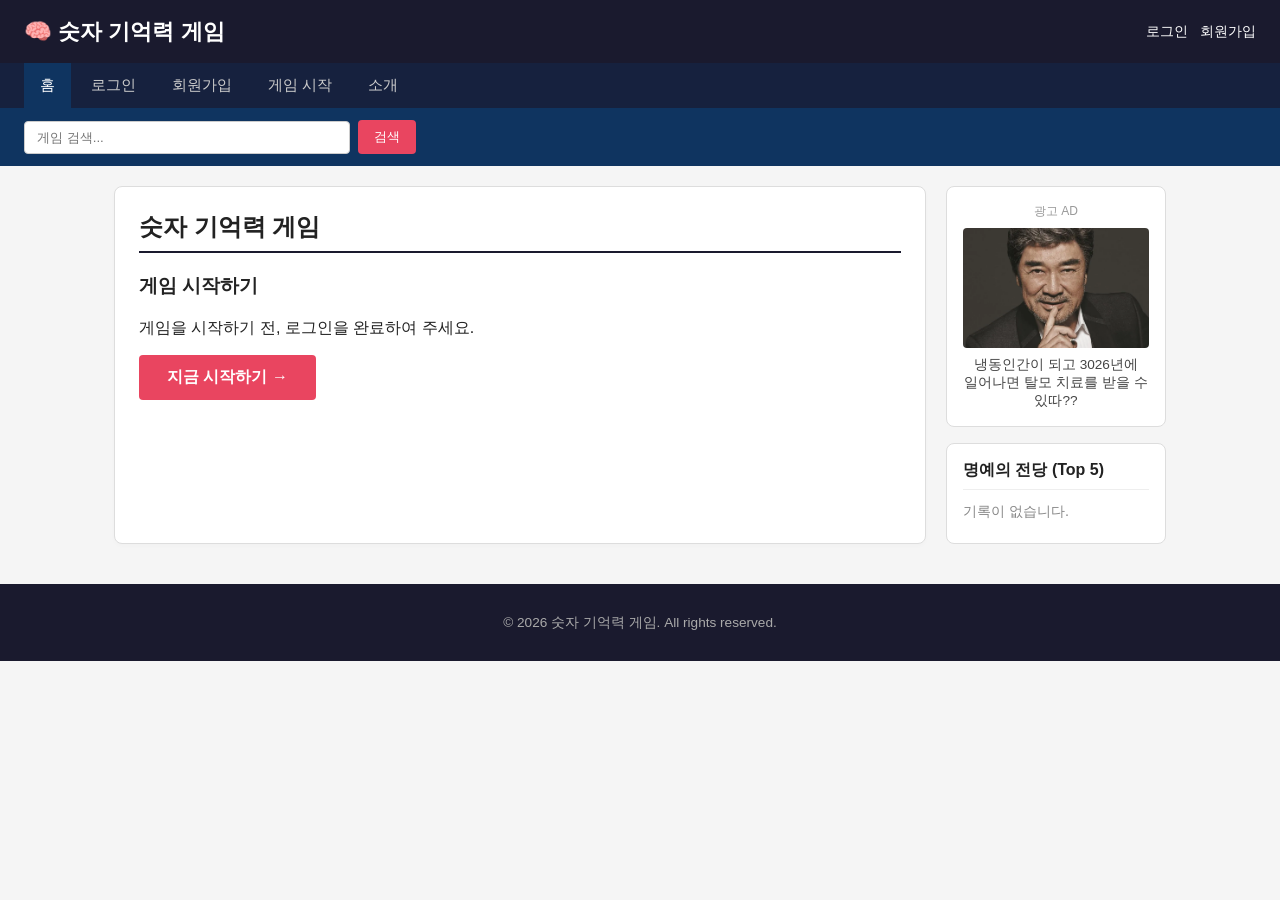
==== index.html @ 45eccdfc "initial commit" ====
<!DOCTYPE html>
<html lang="ko">
<head>
    <meta charset="UTF-8">
    <meta name="viewport" content="width=device-width, initial-scale=1.0">
    <title>숫자 기억력 게임</title>
    
    <link rel="stylesheet" href="style/index.css">    <!--css파일 연결-->
</head>
<body>
    <header>
        <h1>🧠 숫자 기억력 게임</h1>
        <div class="header-right" id="authArea">
            <a href="login.html">로그인</a>     <!--login.html 화면으로 이동-->
            <a href="register.html">회원가입</a>    <!--20263520.html 화면으로 이동-->
        </div>
    </header>

    <nav>
        <a href="index.html" class="active">홈</a>      <!--홈 화면으로 이동-->
        <a href="login.html" id="navLogin">로그인</a>   <!--로그인 화면으로 이동-->
        <a href="register.html" id="navSignup">회원가입</a>     <!--회원가입 화면으로 이동-->
        <a href="game.html">게임 시작</a>       <!--게임 화면으로 이동-->
        <a href="about.html">소개</a>   <!--소개 화면으로 이동-->
    </nav>

    <div class="search-bar">
        <input type="text" placeholder="게임 검색...">
        <button onclick="alert('!!!!!!!!!!!!!!!!!!!!!!!!!!!!!!!!!!!!!!!!!!!!!!!!!!!!\n아직 완성되지 않은 검색 버튼을 누르시다니\n감동이에요ㅠㅠㅠㅠ')">검색</button>
    </div>

    <div class="container">
        <main>
            <h2>숫자 기억력 게임</h2>
            <h3>게임 시작하기</h3>
            <p>게임을 시작하기 전, 로그인을 완료하여 주세요.</p>
            <button class="btn-start" id="startActionBtn">지금 시작하기 →</button>
        </main>

        <aside>
            <div class="ad-box">
                <div class="ad-label">광고 AD</div>
                <div class="ad-img">
                    <img class="ad-image" src="img/mobal..mobal....hair_loss_2.webp" alt="모발... 모발... 탈모치료" max-width="100%">
                </div>
                <p>냉동인간이 되고 3026년에 <br>일어나면 탈모 치료를 받을 수 있따??</p>
            </div>

            <div class="ranking-box">
                <h3>명예의 전당 (Top 5)</h3>
                <ol id="rankList">
                    <li style="color:#888; list-style:none; margin-left:-20px;">기록이 없습니다.</li>
                </ol>
            </div>
        </aside>
    </div>

    <footer>
        <p>&copy; 2026 숫자 기억력 게임. All rights reserved.</p>
    </footer>


    <script src="script/index.js"></script>     <!--자바스크립트 파일 연결-->
</body>
</html>
---- style/index.css ----
/* ── CSS 디자인 스타일시트 영역 ── */

/* 웹 문서 전체 바디(Body) 영역의 공통 배경 및 기본 폰트 제어 */
body {
    font-family: 'Malgun Gothic', sans-serif; /* 가독성이 뛰어난 맑은 고딕을 기본 서체로 채택 */
    margin: 0; /* 브라우저 자체적으로 부여하는 사방 기본 여백(마진)을 원천 소멸 처리 */
    background: #f5f5f5; /* 페이지 전체 배경을 눈이 피로하지 않은 차분하고 밝은 회색으로 설정 */
    color: #222; /* 텍스트의 선명한 가독성 확보를 위해 진한 회색(#222) 적용 */
}

/* 최상단 브랜딩 헤더 레이아웃 영역 */
header {
    background: #1a1a2e; /* 신뢰감과 무게감을 주는 테마 색상인 딥네이비 컬러 지정 */
    color: white; /* 헤더 안의 모든 일반 글자색은 흰색으로 대비 효과 */
    padding: 16px 24px; /* 콘텐츠 컴포넌트 보호를 위해 상하 16px, 좌우 24px 패딩 부여 */
    display: flex; /* 가로 배열 구조 및 유연한 배치를 위해 플렉스 박스 레이아웃 가동 */
    align-items: center; /* 수직 축을 기준으로 구성 요소들을 정중앙 정렬 */
    justify-content: space-between; /* 좌측 로고 타이틀과 우측 인증 상태 표시창을 양끝으로 균등 분할 배치 */
}
/* 헤더 내부의 메인 로고 대제목(h1) 서식 */
header h1 {
    margin: 0; /* h1 고유의 기본 마진을 초기화하여 레이아웃 뒤틀림 방지 */
    font-size: 1.4rem; /* 과하지 않고 균형 잡힌 글자 크기 지정 */
}
/* 헤더 우측의 인증 상태 영역 컨테이너 플렉스 박스 */
header .header-right {
    display: flex; /* 로그인/회원가입 버튼 또는 환영문구/로그아웃 버튼을 가로로 정렬 */
    align-items: center; /* 수직축 가운데 정렬 */
    gap: 12px; /* 항목 구성 요소 간 12px의 일정한 간격 유지 */
}
/* 헤더 내부 링크 및 일반 텍스트 문구 공통 서식 */
header a, header span {
    color: white; /* 글자색을 흰색으로 고정 */
    text-decoration: none; /* 링크 특유의 거친 밑줄 장식을 제거 */
    font-size: 0.9rem; /* 본문보다 살짝 작게 조절하여 시각적 위계 부여 */
}
/* 마우스 커서를 헤더 링크 위에 올렸을 때(hover) 반응할 스타일 */
header a:hover {
    text-decoration: underline; /* 사용자 인터랙션 피드백을 위해 밑줄 활성화 */
}
/* [동적 제어] 로그인 성공 시 노출될 자바스크립트 전용 커스텀 로그아웃 버튼 서식 */
.btn-logout {
    background: none; /* 버튼 순정 배경색 소멸 */
    border: none; /* 버튼 외곽선 제거 */
    color: #e94560; /* 시그니처 포인트 다홍색을 부여하여 시각적 인지성 상향 */
    cursor: pointer; /* 마우스 오버 시 클릭 손가락 아이콘 매핑 */
    font-weight: bold; /* 폰트 두껍게 */
}

/* 메인 네비게이션 가이드 메뉴 바 영역 */
nav {
    background: #16213e; /* 헤더 딥네이비와 톤온톤을 이루는 조금 더 밝은 네이비 컬러 */
    padding: 0 24px; /* 좌우 여백 라인을 헤더 위치와 통일감 있게 매칭 */
    display: flex; /* 메뉴 아이템들을 가로 방향으로 나열하기 위해 flex 활성화 */
    gap: 4px; /* 메뉴 링크 탭 간 4px의 공백 생성 */
}
/* 네비게이션 바 내부의 개별 링크 메뉴 버튼들의 공통 디자인 */
nav a {
    color: #ccc; /* 비활성화된 일반 메뉴 탭들은 차분한 연회색으로 처리 */
    text-decoration: none; /* 기본 링크 밑줄 제거 */
    padding: 12px 16px; /* 사용자가 클릭/터치하기 쉽도록 여유로운 핫스팟 영역(패딩) 확보 */
    display: block; /* 인라인 속성을 블록으로 변경하여 상하 패딩 여백이 정확히 먹히도록 설정 */
    font-size: 0.95rem; /* 표준 메뉴 글자 사이즈 정의 */
    transition: all 0.3s ease; /* 호버 시 색상이 0.3초 동안 부드럽게 감속되며 변하도록 애니메이션 부여 */
}
/* 마우스를 올렸을 때(hover) 및 현재 인덱스 페이지에 활성화된 탭(.active)의 하이라이트 스타일 */
nav a:hover, nav a.active {
    background: #0f3460; /* 세련된 포인트 블루 색상으로 배경 변조 */
    color: white; /* 글자색을 완전한 흰색으로 강조하여 현재 위치 인지 유도 */
}

/* [부가 구성 요소] 유틸리티 상단 게임 검색바 구역 */
.search-bar {
    background: #0f3460; /* 네비바보다 깊이감을 주는 인디고 블루 색상 채택 */
    padding: 12px 24px; /* 내부 요소 마진 확보를 위한 상하좌우 패딩 */
    display: flex; /* 검색어 인풋창과 검색 전송 버튼을 가로 나열 */
    gap: 8px; /* 인풋과 버튼 사이 간격 격리 */
    align-items: center; /* 수직 정중앙 정렬 */
}
/* 검색창 내부 입력 텍스트 필드 인풋 커스텀 테마 UI */
.search-bar input {
    padding: 8px 12px; /* 도톰한 입력부 안쪽 여백 부여 */
    width: 300px; /* 고정 가로폭 300px 레이아웃 확보 */
    border: 1px solid #ccc; /* 깔끔한 연회색 단일 테두리 */
    border-radius: 4px; /* 모서리 곡률 라운딩 */
}
/* 검색 실행 버튼 커스텀 테마 UI */
.search-bar button {
    padding: 8px 16px; /* 버튼 볼륨감 패딩 */
    background: #e94560; /* 메인 테마 포인트 다홍색 매핑 */
    color: white; /* 텍스트 백색 대비 */
    border: none; /* 테두리 제거 */
    border-radius: 4px; /* 곡률 라운딩 */
    cursor: pointer; /* 손가락 모양 */
}

/* 본문 콘텐츠 레이아웃 핵심 컨테이너 (Main 콘텐츠 + Side 바 통합 랩) */
.container {
    display: flex; /* 2단 분할(좌측 본문, 우측 사이드바) 레이아웃 구동을 위한 flex 활성화 */
    gap: 20px; /* 메인 영역과 사이드바 영역 사이의 간격 공백 20px 격리 */
    padding: 20px 24px; /* 화면 좌우 가장자리 여백단 확보 */
    max-width: 1100px; /* 전체 레이아웃이 가로로 과하게 찢어지는 것을 막는 최대폭 제한 */
    margin: 0 auto; /* 상하는 0, 좌우 마진을 auto로 주어 해상도와 관계없이 무조건 화면 수평 중앙에 안착 */
    box-sizing: border-box; /* 패딩 두께가 전체 가로 너비 연산에 포함되도록 고정 */
}

/* 좌측 메인 스토리보드 영역 */
main {
    flex: 1; /* flex-grow 속성 1 작동: 우측 사이드바 고정 크기를 제외한 나머지 가로 가용 영역을 전부 독점 흡수 확장 */
    background: white; /* 메인 글씨들이 선명하게 들어오도록 백색 배경 */
    padding: 24px; /* 콘텐츠 보호 내부 여백 */
    border: 1px solid #ddd; /* 은은한 외곽 경계선 */
    border-radius: 8px; /* 부드러운 라운딩 처리 */
    box-shadow: 0 2px 5px rgba(0,0,0,0.02); /* 극도의 미세 투명 그림자로 플랫 디자인 세련미 향상 */
}
/* 메인 영역 내 각 섹션 타이틀 제목(h2) */
main h2 {
    margin-top: 0; /* 상단 패딩과의 연산 마찰 방지를 위해 상단 마진 초기화 */
    border-bottom: 2px solid #1a1a2e; /* 하단부에 메인 테마 색상의 묵직한 가이드라인 밑선 삽입 */
    padding-bottom: 8px; /* 밑선과 글자 사이 수직 패딩 확보 */
}

/* [중요 강조 박스 UI] 사이트 핵심 가이드 블록 서식 */
.game-info {
    background: #f0f4ff; /* 주목도를 높이면서 부드러운 소프트 블루 파스텔 배경색 채택 */
    border-left: 4px solid #0f3460; /* 좌측면에 두꺼운 포인트 컬러 바를 세워 컴포넌트 입체성 확보 */
    padding: 16px; /* 박스 내부 공백 확보 */
    margin-bottom: 20px; /* 아래 항목들과의 격리 마진 */
    border-radius: 0 6px 6px 0; /* 테두리 바가 붙은 좌측을 제외한 우측 모서리들만 선별적 라운딩 */
}
.game-info p {
    margin: 0 0 8px 0; /* 문단 간 조밀한 줄간격을 유도하기 위해 하단 마진만 8px 부여 */
}
/* 게임 규칙 리스트(ul/li) 컴포넌트 */
.rules {
    margin-bottom: 20px;
}
.rules li {
    margin-bottom: 6px; /* 리스트 항목들이 다닥다닥 붙지 않게 개별 하단 가로 여백 가동 */
    line-height: 1.6; /* 텍스트 줄간격을 160% 비율로 넓혀 다독 및 가독 편의성 대폭 증진 */
}

/* 하단 메인 게임 시작 유도 전환 버튼 서식 */
.btn-start {
    background: #e94560; /* 강렬한 시그니처 다홍색 배경 채택 */
    color: white; /* 순백색 글자 */
    border: none; /* 순정 외곽선 제거 */
    padding: 12px 28px; /* 시각적으로 웅장하고 누르기 편한 볼륨 마진 패딩 확보 */
    font-size: 1rem; /* 시원시원한 표준 폰트 스케일 적용 */
    font-weight: bold; /* 두껍게 처리하여 행동 촉구(Call To Action) 유도 */
    border-radius: 4px; /* 라운딩 코너 */
    cursor: pointer; /* 클릭 손가락 커서 바인딩 */
    transition: background 0.2s; /* 호버 상태 변환 시 0.2초 딜레이 트랜지션 작동 */
}
/* 메인 시작 버튼 호버 스타일 */
.btn-start:hover {
    background: #c73652; /* 마우스를 올릴 시 보다 진하고 어두운 다크레드로 변조 */
}

/* 우측 서브 고정 사이드바 단락 */
aside {
    width: 220px; /* 사이드바 고유의 정체성을 위해 가로 폭을 220px로 단단히 고정 */
    flex-shrink: 0; /* 화면이 축소되더라도 사이드바가 찌그러지거나 깨지는 현상을 물리적으로 차단 */
    display: flex; /* 내부 박스들(광고 박스, 랭킹 박스)을 수직 레이아웃으로 배치하기 위해 flex 전개 */
    flex-direction: column; /* 플렉스 축 방향을 수평이 아닌 수직(세로 아래 방향)으로 전환 */
    gap: 16px; /* 사이드바 내부 컴포넌트 간의 수직 격리 공백 간격 */
}
/* 사이드바 내부 서브 위젯 박스(광고/랭킹) 공통 프레임 */
.ad-box {
    background: white;
    border: 1px solid #ddd;
    padding: 16px;
    text-align: center; /* 광고 텍스트 및 이미지 정중앙 정렬 */
    border-radius: 8px;
}
/* 광고 정보 인식용 소형 라벨 멘트 서식 */
.ad-box .ad-label {
    font-size: 0.75rem; /* 시선을 방해하지 않도록 최소형 크기 할당 */
    color: #999; /* 흐릿한 그레이 처리 */
    margin-bottom: 8px;
}
/* 광고 가상 이미지 모사 구역 테마 */
.ad-box .ad-img {
    background: #e0e0e0; /* 가상 레이아웃용 솔리드 그레이 색상 적용 */
    height: 120px; /* 고정 수직 높이 120px 빌드 */
    display: flex; /* 가짜 텍스트 중앙 배치를 위해 flex 작동 */
    align-items: center; /* 세로 중앙 정렬 */
    justify-content: center; /* 가로 중앙 정렬 */
    color: #888; /* 텍스트 컬러 회색 */
    font-size: 0.85rem;
    margin-bottom: 8px;
    border-radius: 4px;
    overflow: hidden;
}
.ad-image {
    max-width: 100%; /* 이미지가 컨테이너 너비를 초과하지 않도록 유연하게 조절 */
    height: max-content; /* 이미지의 원본 비율을 유지하면서 높이 자동 조정 */
}
.ad-box p {
    font-size: 0.85rem;
    margin: 0;
    color: #444;
}

/* [실시간 알고리즘 렌더링] 대망의 실시간 순위 리스트 박스 구역 */
.ranking-box {
    background: white;
    border: 1px solid #ddd;
    padding: 16px;
    border-radius: 8px;
}
/* 랭킹 박스 헤더 소제목(h3) */
.ranking-box h3 {
    margin: 0 0 12px 0;
    font-size: 1rem;
    border-bottom: 1px solid #eee; /* 가느다란 가이드 밑선 */
    padding-bottom: 8px;
}
/* 정렬된 순위가 마크업될 순서 있는 리스트(ol) 컴포넌트 */
.ranking-box ol {
    margin: 0;
    padding-left: 20px; /* 숫자 번호(1., 2., 3...)가 들어설 안쪽 공간 확보 */
}
/* 순위 내 개별 랭커 레코드 아이템 서식 */
.ranking-box li {
    font-size: 0.9rem;
    margin-bottom: 6px;
    color: #444;
}

/* 하단 저작권 푸터 레이어 */
footer {
    background: #1a1a2e; /* 헤더와 패밀리룩을 이루는 어두운 네이비 */
    color: #aaa; /* 흐린 가독성의 회색 글자 */
    text-align: center;
    padding: 16px 24px;
    font-size: 0.85rem;
    margin-top: 20px; /* 본문 컨테이너와의 20px 마진 격리 */
}
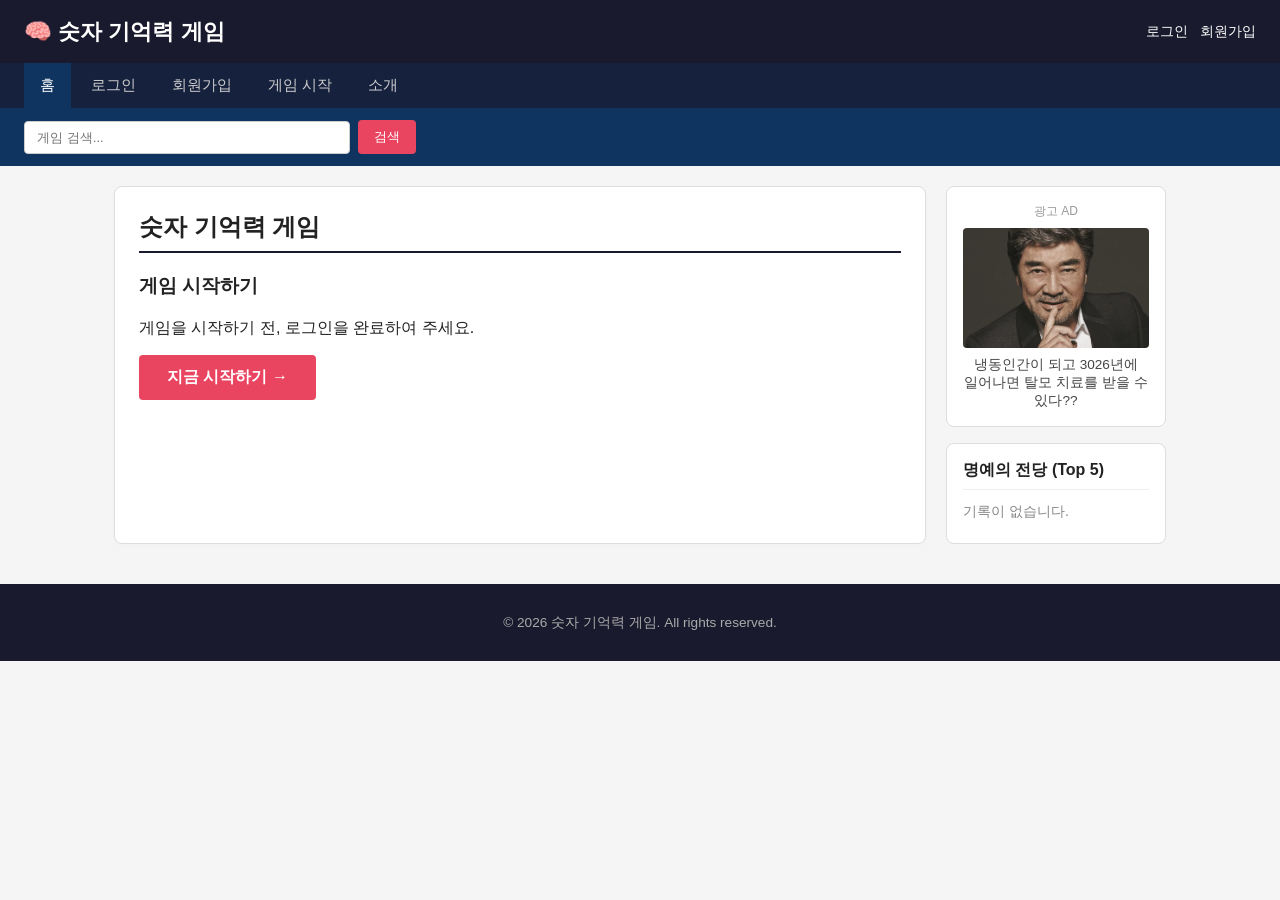
==== commit a9d2e35d: "일부 문구 수정" ====
--- a/index.html
+++ b/index.html
@@ -41,9 +41,9 @@
             <div class="ad-box">
                 <div class="ad-label">광고 AD</div>
                 <div class="ad-img">
-                    <img class="ad-image" src="img/mobal..mobal....hair_loss_2.webp" alt="모발... 모발... 탈모치료" max-width="100%">
+                    <img class="ad-image" src="img/hair_loss_2.webp" alt="모발... 모발... 탈모치료" max-width="100%">
                 </div>
-                <p>냉동인간이 되고 3026년에 <br>일어나면 탈모 치료를 받을 수 있따??</p>
+                <p>냉동인간이 되고 3026년에 <br>일어나면 탈모 치료를 받을 수 있다??</p>
             </div>
 
             <div class="ranking-box">
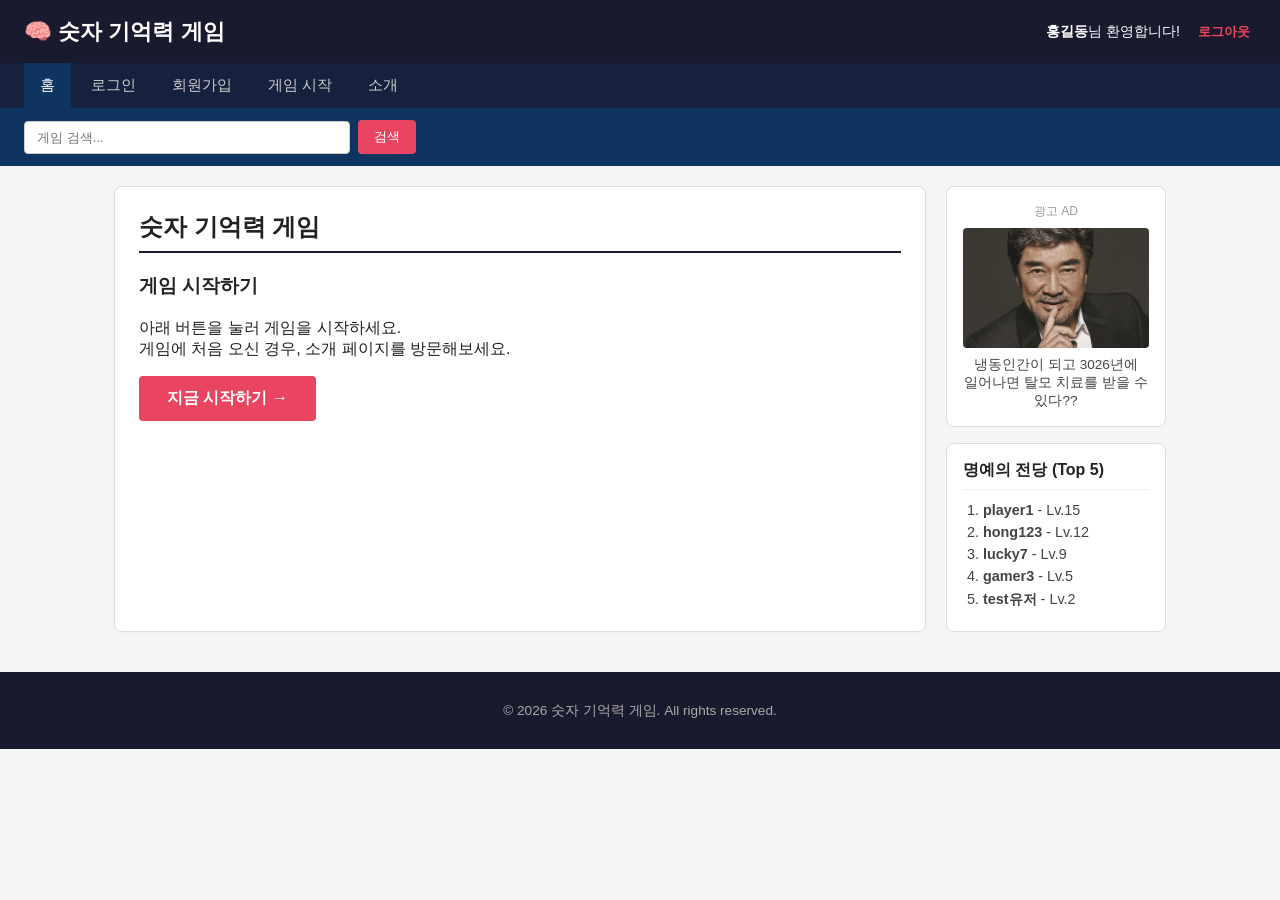
==== commit f3ec1fbe: "최종 커밋" ====
--- a/index.html
+++ b/index.html
@@ -25,38 +25,38 @@
     </nav>
 
     <div class="search-bar">
-        <input type="text" placeholder="게임 검색...">
-        <button onclick="alert('!!!!!!!!!!!!!!!!!!!!!!!!!!!!!!!!!!!!!!!!!!!!!!!!!!!!\n아직 완성되지 않은 검색 버튼을 누르시다니\n감동이에요ㅠㅠㅠㅠ')">검색</button>
+        <input type="text" placeholder="게임 검색...">   <!--입력 힌트를 '게임 검색...'으로 설정-->
+        <button onclick="alert('아직 완성되지 않은 검색 버튼을 누르시다니\n감동이에요ㅠㅠㅠㅠ')">검색</button>   <!--검색 버튼을 눌렀을 때-->
     </div>
 
     <div class="container">
         <main>
             <h2>숫자 기억력 게임</h2>
             <h3>게임 시작하기</h3>
-            <p>게임을 시작하기 전, 로그인을 완료하여 주세요.</p>
-            <button class="btn-start" id="startActionBtn">지금 시작하기 →</button>
+            <p>아래 버튼을 눌러 게임을 시작하세요.<br>게임에 처음 오신 경우, 소개 페이지를 방문해보세요.</p>
+            <button class="btn-start" id="startActionBtn">지금 시작하기 →</button>  <!--게임 시작 버튼-->
         </main>
 
         <aside>
-            <div class="ad-box">
+            <div class="ad-box">    <!--광고 블럭-->
                 <div class="ad-label">광고 AD</div>
                 <div class="ad-img">
-                    <img class="ad-image" src="img/hair_loss_2.webp" alt="모발... 모발... 탈모치료" max-width="100%">
+                    <img class="ad-image" src="img/hair_loss_2.webp" alt="모발... 모발... 탈모치료" max-width="100%">   <!--이미지를 hair_loss_2.webp로 설정, 대체 텍스트를 '모발... 모발... 탈모치료'로 설정-->
                 </div>
                 <p>냉동인간이 되고 3026년에 <br>일어나면 탈모 치료를 받을 수 있다??</p>
             </div>
 
-            <div class="ranking-box">
+            <div class="ranking-box">   <!--랭킹 블럭-->
                 <h3>명예의 전당 (Top 5)</h3>
                 <ol id="rankList">
-                    <li style="color:#888; list-style:none; margin-left:-20px;">기록이 없습니다.</li>
+                    <li style="color:#888; list-style:none; margin-left:-20px;">기록이 없습니다.</li>   <!--랭킹 리스트 (기록이 없을 때 '기록이 없습니다.' 표시)-->
                 </ol>
             </div>
         </aside>
     </div>
 
     <footer>
-        <p>&copy; 2026 숫자 기억력 게임. All rights reserved.</p>
+        <p>&copy; 2026 숫자 기억력 게임. All rights reserved.</p>   <!--바닥글에 저작권 정보 추가-->
     </footer>
 
 
--- a/style/index.css
+++ b/style/index.css
@@ -1,72 +1,68 @@
-/* ── CSS 디자인 스타일시트 영역 ── */
-
-/* 웹 문서 전체 바디(Body) 영역의 공통 배경 및 기본 폰트 제어 */
+/* 전체 영역에 대한 설정 */
 body {
-    font-family: 'Malgun Gothic', sans-serif; /* 가독성이 뛰어난 맑은 고딕을 기본 서체로 채택 */
-    margin: 0; /* 브라우저 자체적으로 부여하는 사방 기본 여백(마진)을 원천 소멸 처리 */
-    background: #f5f5f5; /* 페이지 전체 배경을 눈이 피로하지 않은 차분하고 밝은 회색으로 설정 */
-    color: #222; /* 텍스트의 선명한 가독성 확보를 위해 진한 회색(#222) 적용 */
-}
-
-/* 최상단 브랜딩 헤더 레이아웃 영역 */
+    font-family: 'Malgun Gothic', sans-serif; /* 맑은 고딕을 폰트로 설정 */
+    margin: 0; /* 외부 여백 삭제 */
+    background: #f5f5f5; /* 배경색은 흰색 */
+    color: #222; /* 텍스트색은 검은색 */
+}
+/* 헤더에 대한 설정 */
 header {
-    background: #1a1a2e; /* 신뢰감과 무게감을 주는 테마 색상인 딥네이비 컬러 지정 */
-    color: white; /* 헤더 안의 모든 일반 글자색은 흰색으로 대비 효과 */
-    padding: 16px 24px; /* 콘텐츠 컴포넌트 보호를 위해 상하 16px, 좌우 24px 패딩 부여 */
-    display: flex; /* 가로 배열 구조 및 유연한 배치를 위해 플렉스 박스 레이아웃 가동 */
+    background: #1a1a2e; /* 배경색은 네이비색 */
+    color: white; /* 글자색은 흰색 */
+    padding: 16px 24px; /* 내부 여백 상하 16px, 좌우 24px로 설정 */
+    display: flex; /* 가로 배열 구조로 설정 */
     align-items: center; /* 수직 축을 기준으로 구성 요소들을 정중앙 정렬 */
     justify-content: space-between; /* 좌측 로고 타이틀과 우측 인증 상태 표시창을 양끝으로 균등 분할 배치 */
 }
-/* 헤더 내부의 메인 로고 대제목(h1) 서식 */
+/* 헤더 내부의 h1 태그에 대한 설정 */
 header h1 {
-    margin: 0; /* h1 고유의 기본 마진을 초기화하여 레이아웃 뒤틀림 방지 */
-    font-size: 1.4rem; /* 과하지 않고 균형 잡힌 글자 크기 지정 */
-}
-/* 헤더 우측의 인증 상태 영역 컨테이너 플렉스 박스 */
+    margin: 0; /* 외부 여백을 0으로 설정 */
+    font-size: 1.4rem; /* 글자 크기를 1.4rem으로 설정 */
+}
+/* 헤더 내부 오른쪽의 인증 상태 영역 컨테이너 플렉스 박스 */
 header .header-right {
     display: flex; /* 로그인/회원가입 버튼 또는 환영문구/로그아웃 버튼을 가로로 정렬 */
     align-items: center; /* 수직축 가운데 정렬 */
-    gap: 12px; /* 항목 구성 요소 간 12px의 일정한 간격 유지 */
-}
-/* 헤더 내부 링크 및 일반 텍스트 문구 공통 서식 */
+    gap: 12px; /* 각 항목과 12px 여백 두기 */
+}
+/* 헤더 내부 링크 및 일반 텍스트 문구에 대한 설정 */
 header a, header span {
-    color: white; /* 글자색을 흰색으로 고정 */
-    text-decoration: none; /* 링크 특유의 거친 밑줄 장식을 제거 */
-    font-size: 0.9rem; /* 본문보다 살짝 작게 조절하여 시각적 위계 부여 */
-}
-/* 마우스 커서를 헤더 링크 위에 올렸을 때(hover) 반응할 스타일 */
+    color: white; /* 글자색은 흰색 */
+    text-decoration: none; /* 밑줄 장식 제거 */
+    font-size: 0.9rem; /* 폰트 크기를 본문의 90%로 설정 */
+}
+/* 헤너 내부 메뉴에 마우스 호버링이 시작된다면 */
 header a:hover {
-    text-decoration: underline; /* 사용자 인터랙션 피드백을 위해 밑줄 활성화 */
-}
-/* [동적 제어] 로그인 성공 시 노출될 자바스크립트 전용 커스텀 로그아웃 버튼 서식 */
+    text-decoration: underline; /* 텍스트에 밑줄 장식 추가 */
+}
+/* 로그아웃 버튼에 대한 설정 */
 .btn-logout {
-    background: none; /* 버튼 순정 배경색 소멸 */
-    border: none; /* 버튼 외곽선 제거 */
-    color: #e94560; /* 시그니처 포인트 다홍색을 부여하여 시각적 인지성 상향 */
-    cursor: pointer; /* 마우스 오버 시 클릭 손가락 아이콘 매핑 */
-    font-weight: bold; /* 폰트 두껍게 */
-}
-
-/* 메인 네비게이션 가이드 메뉴 바 영역 */
+    background: none; /* 배경색은 없음 */
+    border: none; /* 외곽선은 없음 */
+    color: #e94560; /* 색깔은 빨간색 */
+    cursor: pointer; /* 마우스 오버시 마우스 손모양 표시 */
+    font-weight: bold; /* 폰트는 볼드체 */
+}
+/* 네비게이션 바에 대한 설정 */
 nav {
-    background: #16213e; /* 헤더 딥네이비와 톤온톤을 이루는 조금 더 밝은 네이비 컬러 */
-    padding: 0 24px; /* 좌우 여백 라인을 헤더 위치와 통일감 있게 매칭 */
-    display: flex; /* 메뉴 아이템들을 가로 방향으로 나열하기 위해 flex 활성화 */
-    gap: 4px; /* 메뉴 링크 탭 간 4px의 공백 생성 */
-}
-/* 네비게이션 바 내부의 개별 링크 메뉴 버튼들의 공통 디자인 */
+    background: #16213e; /* 배경색은 네이비색 */
+    padding: 0 24px; /* 내부 여백을 상하 0, 좌우 24px로 설정 */
+    display: flex; /* 가로 방향으로 정렬 */
+    gap: 4px; /* 항목 간 4px 여백 */
+}
+/* 네비게이션 바 내부의 링크들에 대한 설정 */
 nav a {
-    color: #ccc; /* 비활성화된 일반 메뉴 탭들은 차분한 연회색으로 처리 */
-    text-decoration: none; /* 기본 링크 밑줄 제거 */
-    padding: 12px 16px; /* 사용자가 클릭/터치하기 쉽도록 여유로운 핫스팟 영역(패딩) 확보 */
-    display: block; /* 인라인 속성을 블록으로 변경하여 상하 패딩 여백이 정확히 먹히도록 설정 */
-    font-size: 0.95rem; /* 표준 메뉴 글자 사이즈 정의 */
-    transition: all 0.3s ease; /* 호버 시 색상이 0.3초 동안 부드럽게 감속되며 변하도록 애니메이션 부여 */
-}
-/* 마우스를 올렸을 때(hover) 및 현재 인덱스 페이지에 활성화된 탭(.active)의 하이라이트 스타일 */
+    color: #ccc; /* 색깔은 회색 */
+    text-decoration: none; /* 링크 밑줄 제거 */
+    padding: 12px 16px; /* 내부 여백을 좌우 12px, 상하 16px로 설정 */
+    display: block; /* 인라인 속성을 블록으로 설정 */
+    font-size: 0.95rem; /* 폰트 크기를 부모 뷰의 폰트 크기의 95% 로 설정 */
+    transition: all 0.3s ease; /* 레이아웃 에니메이션 0.3초로 설정 */
+}
+/* 네비게이션 바 내부의 링크에 마우스를 올렸을 때, 네비게이션 바 내부의 링크 중 .active라는 클래스에 대한 설정 */
 nav a:hover, nav a.active {
-    background: #0f3460; /* 세련된 포인트 블루 색상으로 배경 변조 */
-    color: white; /* 글자색을 완전한 흰색으로 강조하여 현재 위치 인지 유도 */
+    background: #0f3460; /* 색깔은 다크 블루 */
+    color: white; /* 글자색은 순백색 */
 }
 
 /* [부가 구성 요소] 유틸리티 상단 게임 검색바 구역 */
@@ -94,146 +90,144 @@
     cursor: pointer; /* 손가락 모양 */
 }
 
-/* 본문 콘텐츠 레이아웃 핵심 컨테이너 (Main 콘텐츠 + Side 바 통합 랩) */
+/* 본문 콘텐츠에 대한 설정 */
 .container {
-    display: flex; /* 2단 분할(좌측 본문, 우측 사이드바) 레이아웃 구동을 위한 flex 활성화 */
-    gap: 20px; /* 메인 영역과 사이드바 영역 사이의 간격 공백 20px 격리 */
-    padding: 20px 24px; /* 화면 좌우 가장자리 여백단 확보 */
-    max-width: 1100px; /* 전체 레이아웃이 가로로 과하게 찢어지는 것을 막는 최대폭 제한 */
-    margin: 0 auto; /* 상하는 0, 좌우 마진을 auto로 주어 해상도와 관계없이 무조건 화면 수평 중앙에 안착 */
+    display: flex; /* 가로 방향으로 정렬 */
+    gap: 20px; /* 항목 간 20px 여백 */
+    padding: 20px 24px; /* 내부 여백을 상하 20px, 좌우 24px로 설정 */
+    max-width: 1100px; /* 최대 너비를 1100px로 설정 */
+    margin: 0 auto; /* 외부 여백을 상하 0, 좌우 auto로 설정 */
     box-sizing: border-box; /* 패딩 두께가 전체 가로 너비 연산에 포함되도록 고정 */
 }
-
-/* 좌측 메인 스토리보드 영역 */
+/* 메인 영역에 대한 설정 */
 main {
     flex: 1; /* flex-grow 속성 1 작동: 우측 사이드바 고정 크기를 제외한 나머지 가로 가용 영역을 전부 독점 흡수 확장 */
-    background: white; /* 메인 글씨들이 선명하게 들어오도록 백색 배경 */
-    padding: 24px; /* 콘텐츠 보호 내부 여백 */
-    border: 1px solid #ddd; /* 은은한 외곽 경계선 */
-    border-radius: 8px; /* 부드러운 라운딩 처리 */
-    box-shadow: 0 2px 5px rgba(0,0,0,0.02); /* 극도의 미세 투명 그림자로 플랫 디자인 세련미 향상 */
-}
-/* 메인 영역 내 각 섹션 타이틀 제목(h2) */
+    background: white; /* 배경은 흰색 */
+    padding: 24px; /* 내부 여백을 24px로 설정 */
+    border: 1px solid #ddd; /* 테두리 1px 회색으로 설정 */
+    border-radius: 8px; /* 곡선 처리 8px로 설정 */
+    box-shadow: 0 2px 5px rgba(0,0,0,0.02); /* 그림자를 x:0, y:2px, 흐림: 5px, 색깔은 검은색, 투명도는 0.02로 설정 */
+}
+/* 메인 영역 내부의 h2 태그에 대한 설정 */
 main h2 {
-    margin-top: 0; /* 상단 패딩과의 연산 마찰 방지를 위해 상단 마진 초기화 */
-    border-bottom: 2px solid #1a1a2e; /* 하단부에 메인 테마 색상의 묵직한 가이드라인 밑선 삽입 */
-    padding-bottom: 8px; /* 밑선과 글자 사이 수직 패딩 확보 */
-}
-
-/* [중요 강조 박스 UI] 사이트 핵심 가이드 블록 서식 */
+    margin-top: 0; /* 상단 외부 여백을 0으로 설정 */
+    border-bottom: 2px solid #1a1a2e; /* 하단에 테두리 2px 검은색으로 설정 */
+    padding-bottom: 8px; /* 하단 내부 여백을 8px로 설정 */
+}
+/* .game-info 클래스에 대한 설정 */
 .game-info {
-    background: #f0f4ff; /* 주목도를 높이면서 부드러운 소프트 블루 파스텔 배경색 채택 */
-    border-left: 4px solid #0f3460; /* 좌측면에 두꺼운 포인트 컬러 바를 세워 컴포넌트 입체성 확보 */
-    padding: 16px; /* 박스 내부 공백 확보 */
-    margin-bottom: 20px; /* 아래 항목들과의 격리 마진 */
-    border-radius: 0 6px 6px 0; /* 테두리 바가 붙은 좌측을 제외한 우측 모서리들만 선별적 라운딩 */
-}
+    background: #f0f4ff; /* 배경색은 흰색 */
+    border-left: 4px solid #0f3460; /* 왼쪽 테두리 4px 어두운 파란색으로 설정 */
+    padding: 16px; /* 내부 여백을 16px로 설정 */
+    margin-bottom: 20px; /* 하단 외부 여백을 20px로 설정 */
+    border-radius: 0 6px 6px 0; /* 우측에 곡선 처리 6px, 나머지는 0으로 설정 */
+}
+/* .game-info 클래스 내부의 p태그에 대한 설정 */
 .game-info p {
-    margin: 0 0 8px 0; /* 문단 간 조밀한 줄간격을 유도하기 위해 하단 마진만 8px 부여 */
-}
-/* 게임 규칙 리스트(ul/li) 컴포넌트 */
+    margin: 0 0 8px 0; /* 하단 오른쪽 외부 여백을 8px, 나머지는 0으로 설정 */
+}
+/* .rules 클래스에 대한 설정 */
 .rules {
-    margin-bottom: 20px;
-}
+    margin-bottom: 20px;    /* 하단 외부 여백을 20px로 설정 */
+}
+/* .rules 클래스의 li 태그에 대한 설정 */
 .rules li {
-    margin-bottom: 6px; /* 리스트 항목들이 다닥다닥 붙지 않게 개별 하단 가로 여백 가동 */
-    line-height: 1.6; /* 텍스트 줄간격을 160% 비율로 넓혀 다독 및 가독 편의성 대폭 증진 */
-}
-
-/* 하단 메인 게임 시작 유도 전환 버튼 서식 */
+    margin-bottom: 6px; /* 하단 외부여백을 6px로 설정 */
+    line-height: 1.6; /* 줄 간격을 1.6배로 설정 */
+}
+/* .btn-start 클래스에 대한 설정 */
 .btn-start {
-    background: #e94560; /* 강렬한 시그니처 다홍색 배경 채택 */
-    color: white; /* 순백색 글자 */
-    border: none; /* 순정 외곽선 제거 */
-    padding: 12px 28px; /* 시각적으로 웅장하고 누르기 편한 볼륨 마진 패딩 확보 */
-    font-size: 1rem; /* 시원시원한 표준 폰트 스케일 적용 */
-    font-weight: bold; /* 두껍게 처리하여 행동 촉구(Call To Action) 유도 */
-    border-radius: 4px; /* 라운딩 코너 */
-    cursor: pointer; /* 클릭 손가락 커서 바인딩 */
-    transition: background 0.2s; /* 호버 상태 변환 시 0.2초 딜레이 트랜지션 작동 */
-}
-/* 메인 시작 버튼 호버 스타일 */
+    background: #e94560; /* 배경은 빨간색 */
+    color: white; /* 글자색은 흰색 */
+    border: none; /* 테두리 삭제 */
+    padding: 12px 28px; /* 내부 여백을 상하 12px, 좌우 28px로 설정 */
+    font-size: 1rem; /* 폰트 크기를 부모 레이아웃 기준 1배로 설정 */
+    font-weight: bold; /* 폰트체는 볼드체 */
+    border-radius: 4px; /* 곡선을 4px로 설정 */
+    cursor: pointer; /* 마우스 오버시 마우스 손모양 표시 */
+    transition: background 0.2s; /* 레이아웃 에니메이션 0.2초로 설정 */
+}
+/* .btn-start 클래스에 대한 레이아웃에 호버링할 때에 대한 설정 */
 .btn-start:hover {
-    background: #c73652; /* 마우스를 올릴 시 보다 진하고 어두운 다크레드로 변조 */
-}
-
-/* 우측 서브 고정 사이드바 단락 */
+    background: #c73652; /* 배경색은 어두운 빨간색 */
+}
+/* 우측 사이드바에 대한 설정 */
 aside {
-    width: 220px; /* 사이드바 고유의 정체성을 위해 가로 폭을 220px로 단단히 고정 */
-    flex-shrink: 0; /* 화면이 축소되더라도 사이드바가 찌그러지거나 깨지는 현상을 물리적으로 차단 */
-    display: flex; /* 내부 박스들(광고 박스, 랭킹 박스)을 수직 레이아웃으로 배치하기 위해 flex 전개 */
-    flex-direction: column; /* 플렉스 축 방향을 수평이 아닌 수직(세로 아래 방향)으로 전환 */
-    gap: 16px; /* 사이드바 내부 컴포넌트 간의 수직 격리 공백 간격 */
-}
-/* 사이드바 내부 서브 위젯 박스(광고/랭킹) 공통 프레임 */
+    width: 220px; /* 너비를 220px로 설정 */
+    flex-shrink: 0; /* 화면이 축소되더라도 사이드바가 찌그러지거나 깨지는 현상 차단 */
+    display: flex; /* flex 배치로 설정 */
+    flex-direction: column; /* flex 축 방향을 수직으로 설정 */
+    gap: 16px; /* 항목 간 16px 여백 */
+}
+/* .ad-box 클래스에 대한 설정 */
 .ad-box {
-    background: white;
-    border: 1px solid #ddd;
-    padding: 16px;
-    text-align: center; /* 광고 텍스트 및 이미지 정중앙 정렬 */
-    border-radius: 8px;
-}
-/* 광고 정보 인식용 소형 라벨 멘트 서식 */
+    background: white;  /* 배경색은 흰색 */
+    border: 1px solid #ddd; /* 테두리 1px 회색으로 설정 */
+    padding: 16px;  /* 내부 여백 16px로 설정 */
+    text-align: center; /* 정중앙 정렬로 설정 */
+    border-radius: 8px; /* 곡선을 8px로 설정 */
+}
+/* .ad-box와 .ad-label에 대한 설정 */
 .ad-box .ad-label {
-    font-size: 0.75rem; /* 시선을 방해하지 않도록 최소형 크기 할당 */
-    color: #999; /* 흐릿한 그레이 처리 */
-    margin-bottom: 8px;
-}
-/* 광고 가상 이미지 모사 구역 테마 */
+    font-size: 0.75rem; /* 폰트 크기를 부모 레이아웃의 75%로 설정 */
+    color: #999; /* 색깔은 회색 */
+    margin-bottom: 8px; /* 하단 외부 여백을 8px로 설정 */
+}
+/* .ad-box와 .ad-img에 대한 설정 */
 .ad-box .ad-img {
-    background: #e0e0e0; /* 가상 레이아웃용 솔리드 그레이 색상 적용 */
-    height: 120px; /* 고정 수직 높이 120px 빌드 */
-    display: flex; /* 가짜 텍스트 중앙 배치를 위해 flex 작동 */
+    background: #e0e0e0; /* 배경색은 회색 */
+    height: 120px; /* 높이를 120px로 설정 */
+    display: flex; /* flex 배치로 설정 */
     align-items: center; /* 세로 중앙 정렬 */
     justify-content: center; /* 가로 중앙 정렬 */
-    color: #888; /* 텍스트 컬러 회색 */
-    font-size: 0.85rem;
-    margin-bottom: 8px;
-    border-radius: 4px;
-    overflow: hidden;
-}
+    color: #888; /* 텍스트 색은 회색 */
+    font-size: 0.85rem; /* 폰트 크기를 부모 레이아웃의 85%로 설정 */
+    margin-bottom: 8px; /* 하단 외부 여백을 8px로 설정 */
+    border-radius: 4px; /* 곡선을 4px로 설정 */
+    overflow: hidden;   /* 자식 레이아웃이 부모 레이아웃을 넘어가는 부분은 숨기기*/
+}
+/* .ad-image에 대한 설정*/
 .ad-image {
-    max-width: 100%; /* 이미지가 컨테이너 너비를 초과하지 않도록 유연하게 조절 */
-    height: max-content; /* 이미지의 원본 비율을 유지하면서 높이 자동 조정 */
-}
+    max-width: 100%; /* 너비를 100%로 설정 */
+    height: max-content; /* 높이를 비율에 맞게 최대치로 설정 */
+}
+/* .ad-box에 대한 설정*/
 .ad-box p {
-    font-size: 0.85rem;
-    margin: 0;
-    color: #444;
-}
-
-/* [실시간 알고리즘 렌더링] 대망의 실시간 순위 리스트 박스 구역 */
+    font-size: 0.85rem; /* 폰트 크기를 부모 레이아웃의 85%로 설정 */
+    margin: 0;  /* 외부 여백을 0으로 설정 */
+    color: #444;    /* 텍스트 색깔은 회색 */
+}
+/* .ranking-box에 대한 설정 */
 .ranking-box {
-    background: white;
-    border: 1px solid #ddd;
-    padding: 16px;
-    border-radius: 8px;
-}
-/* 랭킹 박스 헤더 소제목(h3) */
+    background: white;  /* 배경색은 흰색 */
+    border: 1px solid #ddd; /* 테두리 1px 회색으로 설정 */
+    padding: 16px;  /* 내부 여백 16px로 설정 */
+    border-radius: 8px; /* 곡선을 8px로 설정 */
+}
+/* .ranking-box 내부의 h3 태그에 대한 설정 */
 .ranking-box h3 {
-    margin: 0 0 12px 0;
-    font-size: 1rem;
-    border-bottom: 1px solid #eee; /* 가느다란 가이드 밑선 */
-    padding-bottom: 8px;
-}
-/* 정렬된 순위가 마크업될 순서 있는 리스트(ol) 컴포넌트 */
+    margin: 0 0 12px 0; /* 오른쪽 하단 외부 여백을 12px, 나머지는 0으로 설정 */
+    font-size: 1rem;    /* 폰트 사이즈를 부모 레이아웃의 100%로 설정 */
+    border-bottom: 1px solid #eee; /* 하단 테두리 1px 흰색으로 설정 */
+    padding-bottom: 8px;    /* 하단 내부 여백을 8px로 설정 */
+}
+/* .ranking-box 내부의 ol 태그에 대한 설정 */
 .ranking-box ol {
-    margin: 0;
-    padding-left: 20px; /* 숫자 번호(1., 2., 3...)가 들어설 안쪽 공간 확보 */
-}
-/* 순위 내 개별 랭커 레코드 아이템 서식 */
+    margin: 0;  /* 외부 여백을 0으로 설정 */
+    padding-left: 20px; /* 왼쪽 내부 여백을 20px로 설정 */
+}
+/* .ranking-box 내부의 li 태그에 대한 설정 */
 .ranking-box li {
-    font-size: 0.9rem;
-    margin-bottom: 6px;
-    color: #444;
-}
-
-/* 하단 저작권 푸터 레이어 */
+    font-size: 0.9rem;  /* 폰트 크기를 부모 레이아웃의 90%로 설정 */
+    margin-bottom: 6px; /* 하단 외부 여백을 6px로 설정 */
+    color: #444;    /* 텍스트 색상은 회색 */
+}
+/* 바닥글에 대한 설정 */
 footer {
-    background: #1a1a2e; /* 헤더와 패밀리룩을 이루는 어두운 네이비 */
-    color: #aaa; /* 흐린 가독성의 회색 글자 */
-    text-align: center;
-    padding: 16px 24px;
-    font-size: 0.85rem;
-    margin-top: 20px; /* 본문 컨테이너와의 20px 마진 격리 */
+    background: #1a1a2e; /* 배경색은 네이비색 */
+    color: #aaa; /* 글자색은 회색 */
+    text-align: center; /* 가운데로 정렬 */
+    padding: 16px 24px; /* 내부 여백 상하 16px, 좌우 24px로 설정 */
+    font-size: 0.85rem; /* 폰트 크기는 부모 레이아웃 기준 85%로 설정 */
+    margin-top: 20px; /* 상단 외부 여백을 20px로 설정 */
 }
